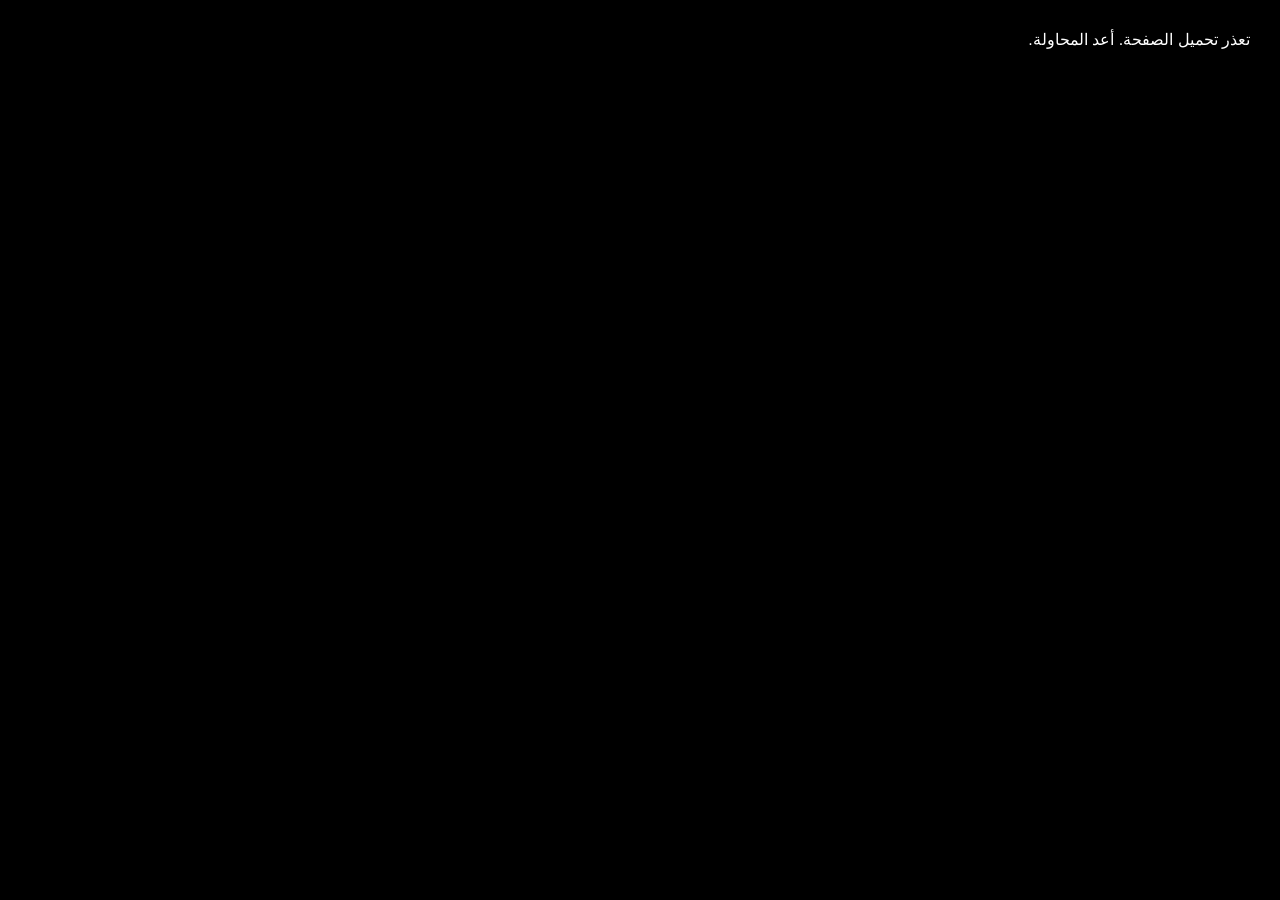
==== home-v3.html @ 3f08dba9 "Add cache-isolated homepage with hard brand sanitation" ====
<!doctype html><html lang="ar" dir="rtl"><head><meta charset="utf-8"><meta name="viewport" content="width=device-width,initial-scale=1"><meta name="robots" content="index,follow"><link rel="icon" type="image/svg+xml" href="/assets/elnashargroup-icon-v3.svg"><style>html,body{margin:0;background:#000;min-height:100%;color:#fff}#boot{position:fixed;inset:0;background:#000;z-index:2147483647}</style></head><body><div id="boot" aria-hidden="true"></div><script>(async()=>{try{const FULL='/assets/elnashargroup-logo-v3.svg',ICON='/assets/elnashargroup-icon-v3.svg';const r=await fetch('/exact-source/?brand=elnashar-v3',{cache:'no-store',headers:{'Cache-Control':'no-cache'}});if(!r.ok)throw new Error('source '+r.status);let h=await r.text();const fullRe=/(?:https?:\/\/adselams\.com\/)?(?:\.\/|\/)?wp-content\/uploads\/[^\"'()<>=\s]*(?:Adsela-Logo|adsela(?:[-_ ]?new)?[-_ ]?logo\d*|logo-png-white-01)[^\"'()<>=\s]*/gi;const iconRe=/(?:https?:\/\/adselams\.com\/)?(?:\.\/|\/)?wp-content\/uploads\/[^\"'()<>=\s]*(?:adsela-icon-footer\d*|logo[-_ ]adsela[-_ ]half(?:[-_ ]right)?|cropped-fav-icon)[^\"'()<>=\s]*/gi;h=h.replace(fullRe,FULL).replace(iconRe,ICON);const d=new DOMParser().parseFromString(h,'text/html');const cleanImg=(img,src)=>{img.setAttribute('src',src);img.setAttribute('alt','ELNASHARGROUP');['srcset','data-src','data-srcset','data-sizes','loading','width','height'].forEach(a=>img.removeAttribute(a));img.dataset.elnasharBrand=src===FULL?'logo':'icon'};d.querySelectorAll('.header__logo-2 img,.offcanvas__logo img,.footer__logo img,.footer__logo-2 img,.site-header .brand img,header img[alt="logo"],header img[alt="ELNASHARGROUP"],footer img[alt="logo"],footer img[alt="ELNASHARGROUP"]').forEach(img=>cleanImg(img,FULL));d.querySelectorAll('.header__logo-2 source,.offcanvas__logo source,.footer__logo source,.footer__logo-2 source').forEach(s=>{s.setAttribute('srcset',FULL);s.removeAttribute('data-srcset')});d.querySelectorAll('.header__logo-2 a,.offcanvas__logo a,.footer__logo a,.footer__logo-2 a,.site-header .brand').forEach(a=>{a.setAttribute('title','ELNASHARGROUP');a.setAttribute('aria-label','ELNASHARGROUP')});d.querySelectorAll('link[rel~="icon"],link[rel="shortcut icon"],link[rel="apple-touch-icon"],link[rel="apple-touch-icon-precomposed"]').forEach(l=>{l.setAttribute('href',ICON);l.setAttribute('type','image/svg+xml')});let out='<!DOCTYPE html>'+d.documentElement.outerHTML;out=out.replace(fullRe,FULL).replace(iconRe,ICON);out=out.replace('</head>','<link rel="icon" type="image/svg+xml" href="/assets/elnashargroup-icon-v3.svg"><link rel="stylesheet" href="/origin/wp-content/litespeed/ucss/efedc5e60b2c472609156afd9951205c_ver%3Dd6958.css"><link rel="stylesheet" href="/assets-fix.css?v=13"><link rel="stylesheet" href="/services-menu-fix.css?v=2"><link rel="stylesheet" href="/brand-layout.css?v=3"></head>');out=out.replace('</body>','<script src="/assets-fix.js?v=13"><\/script><script src="/services-menu-fix.js?v=2"><\/script><script src="/brand-fix.js?v=7"><\/script></body>');document.open();document.write(out);document.close()}catch(e){console.error(e);document.getElementById('boot').innerHTML='<div style="padding:30px;font-family:Arial">تعذر تحميل الصفحة. أعد المحاولة.</div>'}})();</script></body></html>
---- assets-fix.css ----
/* Exact-appearance compatibility layer for the saved homepage. Loaded after the original UCSS. */
@font-face{font-family:"Font Awesome 6 Free";font-style:normal;font-weight:900;font-display:block;src:url('/origin/wp-content/plugins/wp-font-awesome/font-awesome/fonts/fa-solid-900.woff2') format('woff2')}
@font-face{font-family:"Font Awesome 6 Free";font-style:normal;font-weight:400;font-display:block;src:url('/origin/wp-content/plugins/wp-font-awesome/font-awesome/fonts/fa-regular-400.woff2') format('woff2')}
@font-face{font-family:"Font Awesome 6 Brands";font-style:normal;font-weight:400;font-display:block;src:url('/origin/wp-content/plugins/wp-font-awesome/font-awesome/fonts/fa-brands-400.woff2') format('woff2')}
@font-face{font-family:"Font Awesome 5 Free";font-style:normal;font-weight:900;font-display:block;src:url('/origin/wp-content/plugins/elementor/assets/lib/font-awesome/webfonts/fa-solid-900.woff2') format('woff2')}
@font-face{font-family:"Font Awesome 5 Brands";font-style:normal;font-weight:400;font-display:block;src:url('/origin/wp-content/plugins/elementor/assets/lib/font-awesome/webfonts/fa-brands-400.woff2') format('woff2')}
@font-face{font-family:eicons;font-style:normal;font-weight:400;font-display:block;src:url('/origin/wp-content/plugins/elementor/assets/lib/eicons/fonts/eicons_5.43.0.woff2') format('woff2')}

.fa-solid{font-family:"Font Awesome 6 Free"!important;font-weight:900!important;font-style:normal!important}
.fas{font-family:"Font Awesome 5 Free"!important;font-weight:900!important;font-style:normal!important}
.fab{font-family:"Font Awesome 5 Brands"!important;font-weight:400!important;font-style:normal!important}
[class^="eicon"],[class*=" eicon"]{font-family:eicons!important;font-style:normal!important;font-weight:400!important}
.fa-arrow-left:before{content:"\f060"!important}.fa-arrow-right:before{content:"\f061"!important}.fa-arrow-up:before{content:"\f062"!important}.fa-check:before{content:"\f00c"!important}.fa-magnifying-glass:before,.fa-search:before{content:"\f002"!important}.fa-star:before{content:"\f005"!important}.fa-xmark:before,.fa-times:before{content:"\f00d"!important}.fa-chevron-left:before{content:"\f053"!important}.fa-chevron-right:before{content:"\f054"!important}.fa-facebook:before{content:"\f09a"!important}.fa-instagram:before{content:"\f16d"!important}.fa-linkedin:before{content:"\f08c"!important}.fa-snapchat:before{content:"\f2ab"!important}.fa-youtube:before{content:"\f167"!important}.fa-x-twitter{font-family:Arial,Helvetica,sans-serif!important;font-weight:700!important}.fa-x-twitter:before{content:"X"!important;font-family:Arial,Helvetica,sans-serif!important;font-weight:700!important}.eicon-caret-down:before{content:"\e92a"!important}
.elementor-social-icon i{display:block!important;line-height:1!important}.elementor-social-icon{display:inline-flex!important;align-items:center!important;justify-content:center!important;overflow:hidden!important}
img[src^="data:image/svg+xml"],img[src^="data:image/gif"]{transition:opacity .15s ease}img[src^="/origin/"],img[src^="https://adselams.com/"]{opacity:1!important;visibility:visible!important}

/* Header logo: exact size used by the reference HTML (inline height:55px). */
.header__logo-2{display:flex!important;align-items:center!important;min-width:0!important}
.header__logo-2>a{display:flex!important;align-items:center!important;width:auto!important;max-width:100%!important}
.header__logo-2 img[alt="logo"]{display:block!important;height:55px!important;width:auto!important;max-width:none!important;min-width:0!important;object-fit:contain!important;object-position:center!important;margin:0!important}

/* Exact desktop Services dropdown from the reference site. */
@media (min-width:1200px){
  .header__nav-2 .main-menu>li.dropdown{position:relative!important}
  .header__nav-2 .main-menu>li.dropdown>.main-dropdown{
    display:block!important;width:300px!important;min-width:300px!important;max-width:300px!important;
    padding:15px 0!important;margin:0!important;list-style:none!important;
    visibility:hidden!important;opacity:0!important;pointer-events:none!important;
    position:absolute!important;z-index:99999!important;background-color:var(--white,#fff)!important;
    left:0!important;right:auto!important;top:85px!important;text-align:left!important;
    transform:none!important;border:0!important;border-radius:0!important;box-shadow:none!important;
    transition:top .3s ease,opacity .3s ease,visibility .3s ease!important;
  }
  .header__nav-2 .main-menu>li.dropdown:hover>.main-dropdown,
  .header__nav-2 .main-menu>li.dropdown:focus-within>.main-dropdown,
  .header__nav-2 .main-menu>li.dropdown.services-dropdown-open>.main-dropdown{
    top:75px!important;opacity:1!important;visibility:visible!important;pointer-events:auto!important;
  }
  .header__nav-2 .main-menu>li.dropdown>.main-dropdown>li{display:block!important;width:100%!important;margin:0!important;padding:0!important;float:none!important;list-style:none!important}
  .header__area-2 .header__nav-2 .main-dropdown li a,
  .header__nav-2 .main-dropdown li a{
    display:block!important;width:100%!important;box-sizing:border-box!important;padding:10px 20px!important;margin:0!important;
    color:var(--black-2,#1d1d1d)!important;background:transparent!important;text-align:right!important;
    text-decoration:none!important;white-space:normal!important;line-height:1.45!important;letter-spacing:0!important;
    transition:letter-spacing .3s ease!important;
  }
  .header__area-2 .header__nav-2 .main-dropdown li a:hover,
  .header__nav-2 .main-dropdown li a:hover{letter-spacing:1px!important;background:transparent!important;color:var(--black-2,#1d1d1d)!important}
}

/* Exact reference proportions for “نفتخر أيضا بشراكاتنا مع”. */
.elementor-37155 .elementor-element.elementor-element-c9303f0{margin-top:0!important;margin-bottom:0!important;padding:0!important;border-style:none!important;background:#000!important}
.elementor-37155 .elementor-element.elementor-element-c9303f0>.elementor-container{min-height:160px!important;display:flex!important;align-items:center!important}
.elementor-37155 .elementor-element.elementor-element-dde27c0.elementor-column>.elementor-widget-wrap,.elementor-37155 .elementor-element.elementor-element-8e5afd7.elementor-column>.elementor-widget-wrap{align-content:center!important;align-items:center!important}
.elementor-37155 .elementor-element.elementor-element-32fac31 .sec-title{color:#fff!important;font-size:38px!important;line-height:1.25!important;margin:0!important}
.elementor-37155 .elementor-element.elementor-element-c98c777 .uc_logo_carousel_holder{height:200px!important;border-radius:0!important;padding:20px!important;border-style:none!important;box-sizing:border-box!important;display:flex!important;align-items:center!important;justify-content:center!important}
#uc_logo_carousel_elementor_c98c777 .uc_logo_carousel_holder a{height:100%!important;width:100%!important;display:flex!important;align-items:center!important;justify-content:center!important}
#uc_logo_carousel_elementor_c98c777 img{height:100%!important;width:100%!important;max-width:100%!important;object-fit:contain!important;object-position:center!important;display:block!important}

/* Same initial presentation as Owl Carousel if its JS is still loading: 4 desktop, 2 tablet/mobile, 10px gap. */
#uc_logo_carousel_elementor_c98c777:not(.owl-loaded){display:flex!important;align-items:center!important;overflow:hidden!important;gap:10px!important;direction:ltr!important;width:100%!important}
#uc_logo_carousel_elementor_c98c777:not(.owl-loaded)>.uc_logo_carousel{flex:0 0 calc((100% - 30px)/4)!important;min-width:0!important;max-width:calc((100% - 30px)/4)!important}

/* Form select caret: draw it with CSS instead of an icon-font glyph. */
.elementor-select-wrapper .select-caret-down-wrapper{inset-inline-end:10px!important;top:50%!important;transform:translateY(-50%)!important;pointer-events:none!important;display:flex!important;align-items:center!important;justify-content:center!important;width:20px!important;height:28px!important;color:inherit!important}
.elementor-select-wrapper .select-caret-down-wrapper .eicon-caret-down{font-family:inherit!important;font-size:0!important;line-height:1!important;width:12px!important;height:12px!important;display:block!important;position:relative!important}
.elementor-select-wrapper .select-caret-down-wrapper .eicon-caret-down:before{content:""!important;display:block!important;width:8px!important;height:8px!important;border-right:1.6px solid currentColor!important;border-bottom:1.6px solid currentColor!important;transform:rotate(45deg)!important;transform-origin:center!important;margin:0 auto 4px!important;box-sizing:border-box!important}
.fa-chevron-down:before{content:""!important;display:inline-block!important;width:.48em!important;height:.48em!important;border-right:.12em solid currentColor!important;border-bottom:.12em solid currentColor!important;transform:rotate(45deg)!important;vertical-align:.18em!important}

/* Mobile/off-canvas Services submenu fallback, matching the reference MeanMenu behavior. */
.offcanvas__menu .menu-item-40652{position:relative!important}
.offcanvas__menu .menu-item-40652>.main-dropdown-menu{margin:0!important;padding:0!important;list-style:none!important}
.offcanvas__menu .menu-item-40652>.main-dropdown-menu>li{margin:0!important;padding:0!important;list-style:none!important}
.nashar-services-toggle{display:none}
@media (max-width:1199px){
  .offcanvas__menu-wrapper:not(.mean-container) .menu-item-40652>.main-dropdown-menu{display:none!important}
  .offcanvas__menu-wrapper:not(.mean-container) .menu-item-40652.services-mobile-open>.main-dropdown-menu{display:block!important}
  .offcanvas__menu-wrapper:not(.mean-container) .menu-item-40652>.nashar-services-toggle{
    display:flex!important;position:absolute!important;left:0!important;right:auto!important;top:0!important;
    width:52px!important;height:62px!important;padding:0!important;margin:0!important;border:0!important;background:transparent!important;
    color:inherit!important;align-items:center!important;justify-content:center!important;z-index:3!important;cursor:pointer!important;
  }
  .offcanvas__menu-wrapper:not(.mean-container) .menu-item-40652>.nashar-services-toggle:before{
    content:""!important;width:9px!important;height:9px!important;border-right:1.5px solid currentColor!important;border-bottom:1.5px solid currentColor!important;
    transform:rotate(45deg)!important;transition:transform .25s ease!important;box-sizing:border-box!important;
  }
  .offcanvas__menu-wrapper:not(.mean-container) .menu-item-40652.services-mobile-open>.nashar-services-toggle:before{transform:rotate(225deg)!important}
  .offcanvas__menu-wrapper:not(.mean-container) .menu-item-40652>.main-dropdown-menu a{font-size:.58em!important;padding-top:12px!important;padding-bottom:12px!important}
}

@media (min-width:768px){
  .elementor-37155 .elementor-element.elementor-element-dde27c0{width:30%!important}
  .elementor-37155 .elementor-element.elementor-element-8e5afd7{width:70%!important}
  .elementor-37155 .elementor-element.elementor-element-8e5afd7>.elementor-element-populated{margin:0 30px 0 0!important;--e-column-margin-right:30px!important;--e-column-margin-left:0px!important}
  .elementor-37155 .elementor-element.elementor-element-32fac31 .sec-title{text-align:right!important}
}
@media (min-width:768px) and (max-width:979px){
  #uc_logo_carousel_elementor_c98c777:not(.owl-loaded)>.uc_logo_carousel{flex-basis:calc((100% - 10px)/2)!important;max-width:calc((100% - 10px)/2)!important}
}
@media (max-width:767px){
  .header__logo-2 img[alt="logo"]{height:55px!important;width:auto!important;max-width:min(203px,65vw)!important}
  .elementor-37155 .elementor-element.elementor-element-c9303f0>.elementor-container{display:flex!important;flex-direction:column!important;min-height:160px!important;align-items:stretch!important}
  .elementor-37155 .elementor-element.elementor-element-dde27c0,.elementor-37155 .elementor-element.elementor-element-8e5afd7{width:100%!important}
  .elementor-37155 .elementor-element.elementor-element-8e5afd7>.elementor-element-populated{margin:0!important;--e-column-margin-right:0px!important;--e-column-margin-left:0px!important}
  .elementor-37155 .elementor-element.elementor-element-32fac31 .sec-title{text-align:center!important;font-size:38px!important;padding:18px 12px 0!important}
  #uc_logo_carousel_elementor_c98c777:not(.owl-loaded)>.uc_logo_carousel{flex-basis:calc((100% - 10px)/2)!important;max-width:calc((100% - 10px)/2)!important}
}
---- services-menu-fix.css ----
/* Dedicated Services-menu repair. Loaded last so LiteSpeed/MeanMenu cannot break it. */

@media (min-width:1200px){
  .header__area-2,
  .header__inner-2,
  .header__nav-2,
  .header__nav-2 .main-menu{overflow:visible!important}

  .header__nav-2 .main-menu>li.menu-item-40652,
  .header__nav-2 .main-menu>li#menu-item-40652{
    position:relative!important;
    z-index:100002!important;
  }

  .header__nav-2 .menu-item-40652>.main-dropdown,
  .header__nav-2 #menu-item-40652>.main-dropdown{
    display:block!important;
    width:300px!important;
    min-width:300px!important;
    max-width:300px!important;
    height:auto!important;
    padding:15px 0!important;
    margin:0!important;
    visibility:hidden!important;
    opacity:0!important;
    pointer-events:none!important;
    position:absolute!important;
    z-index:100003!important;
    left:0!important;
    right:auto!important;
    top:85px!important;
    background:#fff!important;
    border:0!important;
    border-radius:0!important;
    box-shadow:none!important;
    list-style:none!important;
    text-align:left!important;
    transform:none!important;
    transition:top .3s ease,opacity .3s ease,visibility .3s ease!important;
  }

  .header__nav-2 .menu-item-40652:hover>.main-dropdown,
  .header__nav-2 .menu-item-40652:focus-within>.main-dropdown,
  .header__nav-2 .menu-item-40652.services-dropdown-exact-open>.main-dropdown{
    top:75px!important;
    visibility:visible!important;
    opacity:1!important;
    pointer-events:auto!important;
  }

  .header__nav-2 .menu-item-40652>.main-dropdown>li{
    display:block!important;
    float:none!important;
    width:100%!important;
    margin:0!important;
    padding:0!important;
    list-style:none!important;
  }

  .header__nav-2 .menu-item-40652>.main-dropdown>li>a{
    display:block!important;
    box-sizing:border-box!important;
    width:100%!important;
    margin:0!important;
    padding:10px 20px!important;
    color:#121212!important;
    background:transparent!important;
    font:inherit!important;
    line-height:1.45!important;
    text-align:left!important;
    text-decoration:none!important;
    text-transform:capitalize!important;
    white-space:normal!important;
    letter-spacing:0!important;
    transition:letter-spacing .3s ease!important;
  }

  .header__nav-2 .menu-item-40652>.main-dropdown>li>a:hover{
    color:#121212!important;
    background:transparent!important;
    letter-spacing:1px!important;
  }
}

/* Off-canvas/mobile copy: predictable accordion, independent of MeanMenu. */
@media (max-width:1199px){
  .offcanvas__menu .menu-item-40652{position:relative!important}
  .offcanvas__menu .menu-item-40652>.main-dropdown-menu{
    display:none!important;
    position:static!important;
    width:100%!important;
    height:auto!important;
    margin:0!important;
    padding:0!important;
    opacity:1!important;
    visibility:visible!important;
    transform:none!important;
    list-style:none!important;
    background:transparent!important;
  }
  .offcanvas__menu .menu-item-40652.services-mobile-exact-open>.main-dropdown-menu{display:block!important}
  .offcanvas__menu .menu-item-40652>.main-dropdown-menu>li{display:block!important;margin:0!important;padding:0!important;width:100%!important}
  .offcanvas__menu .menu-item-40652>.main-dropdown-menu>li>a{display:block!important;width:100%!important;box-sizing:border-box!important;padding:10px 20px!important;font-size:16px!important;line-height:1.5!important}

  .services-mobile-exact-toggle{
    position:absolute!important;
    left:0!important;
    right:auto!important;
    top:0!important;
    display:flex!important;
    align-items:center!important;
    justify-content:center!important;
    width:52px!important;
    height:58px!important;
    margin:0!important;
    padding:0!important;
    border:0!important;
    background:transparent!important;
    color:inherit!important;
    z-index:20!important;
    cursor:pointer!important;
  }
  .services-mobile-exact-toggle:before,
  .services-mobile-exact-toggle:after{
    content:""!important;
    position:absolute!important;
    width:12px!important;
    height:1.5px!important;
    background:currentColor!important;
    transition:transform .25s ease!important;
  }
  .services-mobile-exact-toggle:after{transform:rotate(90deg)!important}
  .menu-item-40652.services-mobile-exact-open>.services-mobile-exact-toggle:after{transform:rotate(0deg)!important}
}
---- brand-layout.css ----
/* ELNASHARGROUP logo geometry: always preserve the complete wordmark and aspect ratio. */
.header__logo-2,
.header__logo-2>a,
.offcanvas__logo,
.offcanvas__logo>a{overflow:visible!important;min-width:0!important;flex-shrink:0!important}

.header__logo-2 img[src*="elnashargroup-logo"],
.header__logo-2 img[alt="logo"],
.header__logo-2 img[alt="ELNASHARGROUP"],
header img[data-elnashar-brand="logo"]{
  display:block!important;
  width:min(230px,52vw)!important;
  height:auto!important;
  max-width:none!important;
  max-height:none!important;
  min-width:0!important;
  object-fit:contain!important;
  object-position:center!important;
  visibility:visible!important;
  opacity:1!important;
  overflow:visible!important;
  clip-path:none!important;
  transform:none!important;
  flex-shrink:0!important;
}

.offcanvas__logo img[src*="elnashargroup-logo"],
.offcanvas__logo img[alt="ELNASHARGROUP"]{
  display:block!important;
  width:min(240px,72vw)!important;
  height:auto!important;
  max-width:none!important;
  max-height:none!important;
  object-fit:contain!important;
  visibility:visible!important;
  opacity:1!important;
}

footer img[src*="elnashargroup-logo"],
footer img[data-elnashar-brand="logo"]{
  display:block!important;
  width:min(285px,82vw)!important;
  height:auto!important;
  max-width:none!important;
  max-height:none!important;
  object-fit:contain!important;
  visibility:visible!important;
  opacity:1!important;
}

@media(max-width:767px){
  .header__logo-2 img[src*="elnashargroup-logo"],
  .header__logo-2 img[alt="logo"],
  .header__logo-2 img[alt="ELNASHARGROUP"],
  header img[data-elnashar-brand="logo"]{width:min(190px,55vw)!important;height:auto!important;max-width:none!important}
}

@media(max-width:380px){
  .header__logo-2 img[src*="elnashargroup-logo"],
  .header__logo-2 img[alt="logo"],
  .header__logo-2 img[alt="ELNASHARGROUP"],
  header img[data-elnashar-brand="logo"]{width:min(168px,52vw)!important;height:auto!important;max-width:none!important}
}
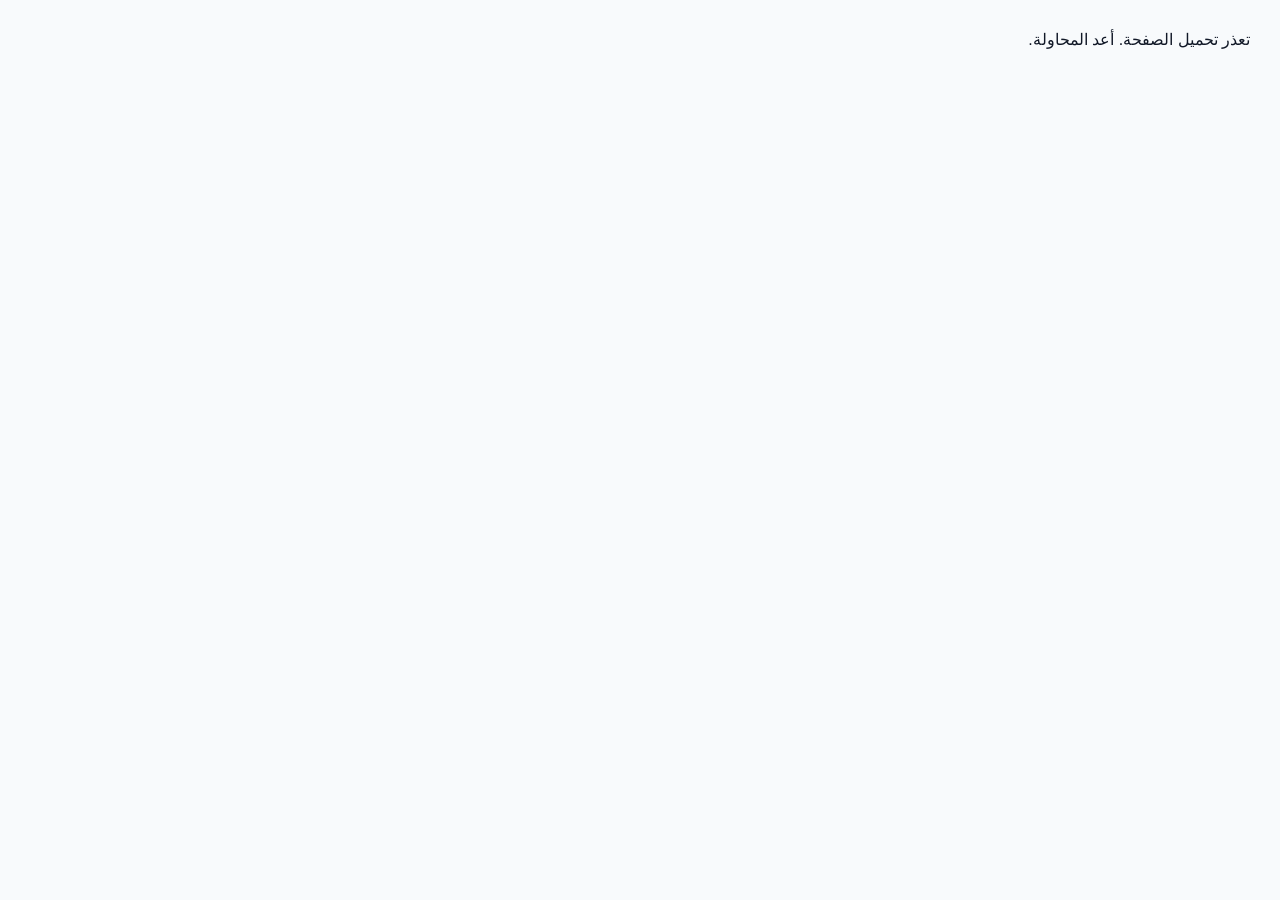
==== commit 599ee5f7: "Make daytime default on homepage with night toggle" ====
--- a/home-v3.html
+++ b/home-v3.html
@@ -1 +1 @@
-<!doctype html><html lang="ar" dir="rtl"><head><meta charset="utf-8"><meta name="viewport" content="width=device-width,initial-scale=1"><meta name="robots" content="index,follow"><link rel="icon" type="image/svg+xml" href="/assets/elnashargroup-icon-v3.svg"><style>html,body{margin:0;background:#000;min-height:100%;color:#fff}#boot{position:fixed;inset:0;background:#000;z-index:2147483647}</style></head><body><div id="boot" aria-hidden="true"></div><script>(async()=>{try{const FULL='/assets/elnashargroup-logo-v3.svg',ICON='/assets/elnashargroup-icon-v3.svg';const r=await fetch('/exact-source/?brand=elnashar-v3',{cache:'no-store',headers:{'Cache-Control':'no-cache'}});if(!r.ok)throw new Error('source '+r.status);let h=await r.text();const fullRe=/(?:https?:\/\/adselams\.com\/)?(?:\.\/|\/)?wp-content\/uploads\/[^\"'()<>=\s]*(?:Adsela-Logo|adsela(?:[-_ ]?new)?[-_ ]?logo\d*|logo-png-white-01)[^\"'()<>=\s]*/gi;const iconRe=/(?:https?:\/\/adselams\.com\/)?(?:\.\/|\/)?wp-content\/uploads\/[^\"'()<>=\s]*(?:adsela-icon-footer\d*|logo[-_ ]adsela[-_ ]half(?:[-_ ]right)?|cropped-fav-icon)[^\"'()<>=\s]*/gi;h=h.replace(fullRe,FULL).replace(iconRe,ICON);const d=new DOMParser().parseFromString(h,'text/html');const cleanImg=(img,src)=>{img.setAttribute('src',src);img.setAttribute('alt','ELNASHARGROUP');['srcset','data-src','data-srcset','data-sizes','loading','width','height'].forEach(a=>img.removeAttribute(a));img.dataset.elnasharBrand=src===FULL?'logo':'icon'};d.querySelectorAll('.header__logo-2 img,.offcanvas__logo img,.footer__logo img,.footer__logo-2 img,.site-header .brand img,header img[alt="logo"],header img[alt="ELNASHARGROUP"],footer img[alt="logo"],footer img[alt="ELNASHARGROUP"]').forEach(img=>cleanImg(img,FULL));d.querySelectorAll('.header__logo-2 source,.offcanvas__logo source,.footer__logo source,.footer__logo-2 source').forEach(s=>{s.setAttribute('srcset',FULL);s.removeAttribute('data-srcset')});d.querySelectorAll('.header__logo-2 a,.offcanvas__logo a,.footer__logo a,.footer__logo-2 a,.site-header .brand').forEach(a=>{a.setAttribute('title','ELNASHARGROUP');a.setAttribute('aria-label','ELNASHARGROUP')});d.querySelectorAll('link[rel~="icon"],link[rel="shortcut icon"],link[rel="apple-touch-icon"],link[rel="apple-touch-icon-precomposed"]').forEach(l=>{l.setAttribute('href',ICON);l.setAttribute('type','image/svg+xml')});let out='<!DOCTYPE html>'+d.documentElement.outerHTML;out=out.replace(fullRe,FULL).replace(iconRe,ICON);out=out.replace('</head>','<link rel="icon" type="image/svg+xml" href="/assets/elnashargroup-icon-v3.svg"><link rel="stylesheet" href="/origin/wp-content/litespeed/ucss/efedc5e60b2c472609156afd9951205c_ver%3Dd6958.css"><link rel="stylesheet" href="/assets-fix.css?v=13"><link rel="stylesheet" href="/services-menu-fix.css?v=2"><link rel="stylesheet" href="/brand-layout.css?v=3"></head>');out=out.replace('</body>','<script src="/assets-fix.js?v=13"><\/script><script src="/services-menu-fix.js?v=2"><\/script><script src="/brand-fix.js?v=7"><\/script></body>');document.open();document.write(out);document.close()}catch(e){console.error(e);document.getElementById('boot').innerHTML='<div style="padding:30px;font-family:Arial">تعذر تحميل الصفحة. أعد المحاولة.</div>'}})();</script></body></html>+<!doctype html><html lang="ar" dir="rtl" data-theme="light"><head><meta charset="utf-8"><meta name="viewport" content="width=device-width,initial-scale=1"><meta name="robots" content="index,follow"><meta name="theme-color" content="#f8fafc"><link rel="icon" type="image/svg+xml" href="/assets/elnashargroup-icon-v3.svg"><script>(function(){try{var t=localStorage.getItem('elnashargroup-theme');document.documentElement.dataset.theme=t==='dark'?'dark':'light'}catch(e){document.documentElement.dataset.theme='light'}})();</script><style>html,body{margin:0;min-height:100%}html[data-theme="light"],html[data-theme="light"] body{background:#f8fafc;color:#111827}html[data-theme="dark"],html[data-theme="dark"] body{background:#000;color:#fff}#boot{position:fixed;inset:0;z-index:2147483647}html[data-theme="light"] #boot{background:#f8fafc}html[data-theme="dark"] #boot{background:#000}</style></head><body><div id="boot" aria-hidden="true"></div><script>(async()=>{try{const FULL='/assets/elnashargroup-logo-v3.svg',ICON='/assets/elnashargroup-icon-v3.svg';const r=await fetch('/exact-source/?brand=elnashar-v3',{cache:'no-store',headers:{'Cache-Control':'no-cache'}});if(!r.ok)throw new Error('source '+r.status);let h=await r.text();const fullRe=/(?:https?:\/\/adselams\.com\/)?(?:\.\/|\/)?wp-content\/uploads\/[^\"'()<>=\s]*(?:Adsela-Logo|adsela(?:[-_ ]?new)?[-_ ]?logo\d*|logo-png-white-01)[^\"'()<>=\s]*/gi;const iconRe=/(?:https?:\/\/adselams\.com\/)?(?:\.\/|\/)?wp-content\/uploads\/[^\"'()<>=\s]*(?:adsela-icon-footer\d*|logo[-_ ]adsela[-_ ]half(?:[-_ ]right)?|cropped-fav-icon)[^\"'()<>=\s]*/gi;h=h.replace(fullRe,FULL).replace(iconRe,ICON);const d=new DOMParser().parseFromString(h,'text/html');d.documentElement.setAttribute('data-theme',document.documentElement.dataset.theme||'light');const cleanImg=(img,src)=>{img.setAttribute('src',src);img.setAttribute('alt','ELNASHARGROUP');['srcset','data-src','data-srcset','data-sizes','loading','width','height'].forEach(a=>img.removeAttribute(a));img.dataset.elnasharBrand=src===FULL?'logo':'icon'};d.querySelectorAll('.header__logo-2 img,.offcanvas__logo img,.footer__logo img,.footer__logo-2 img,.site-header .brand img,header img[alt="logo"],header img[alt="ELNASHARGROUP"],footer img[alt="logo"],footer img[alt="ELNASHARGROUP"]').forEach(img=>cleanImg(img,FULL));d.querySelectorAll('.header__logo-2 source,.offcanvas__logo source,.footer__logo source,.footer__logo-2 source').forEach(s=>{s.setAttribute('srcset',FULL);s.removeAttribute('data-srcset')});d.querySelectorAll('.header__logo-2 a,.offcanvas__logo a,.footer__logo a,.footer__logo-2 a,.site-header .brand').forEach(a=>{a.setAttribute('title','ELNASHARGROUP');a.setAttribute('aria-label','ELNASHARGROUP')});d.querySelectorAll('link[rel~="icon"],link[rel="shortcut icon"],link[rel="apple-touch-icon"],link[rel="apple-touch-icon-precomposed"]').forEach(l=>{l.setAttribute('href',ICON);l.setAttribute('type','image/svg+xml')});d.querySelectorAll('meta[name="theme-color"]').forEach(m=>m.setAttribute('content',document.documentElement.dataset.theme==='dark'?'#07100c':'#f8fafc'));let out='<!DOCTYPE html>'+d.documentElement.outerHTML;out=out.replace(fullRe,FULL).replace(iconRe,ICON);out=out.replace('</head>','<link rel="icon" type="image/svg+xml" href="/assets/elnashargroup-icon-v3.svg"><link rel="stylesheet" href="/origin/wp-content/litespeed/ucss/efedc5e60b2c472609156afd9951205c_ver%3Dd6958.css"><link rel="stylesheet" href="/assets-fix.css?v=13"><link rel="stylesheet" href="/services-menu-fix.css?v=2"><link rel="stylesheet" href="/brand-layout.css?v=3"><link rel="stylesheet" href="/theme.css?v=1"></head>');out=out.replace('</body>','<script src="/assets-fix.js?v=13"><\/script><script src="/services-menu-fix.js?v=2"><\/script><script src="/brand-fix.js?v=7"><\/script><script src="/theme.js?v=1"><\/script></body>');document.open();document.write(out);document.close()}catch(e){console.error(e);document.getElementById('boot').innerHTML='<div style="padding:30px;font-family:Arial">تعذر تحميل الصفحة. أعد المحاولة.</div>'}})();</script></body></html>
--- a/brand-layout.css
+++ b/brand-layout.css
@@ -3,6 +3,21 @@
 .header__logo-2>a,
 .offcanvas__logo,
 .offcanvas__logo>a{overflow:visible!important;min-width:0!important;flex-shrink:0!important}
+
+/* Absolute guard: an old Adsela logo may never be visible, even for a single frame. */
+img[src*="Adsela-new-logo" i],
+img[src*="adsela-new-logo" i],
+img[src*="Adsela-Logo" i],
+img[src*="logo-adsela" i],
+img[src*="adsela-icon-footer" i],
+img[data-src*="Adsela-new-logo" i],
+img[data-src*="adsela-new-logo" i],
+img[data-src*="Adsela-Logo" i],
+img[data-src*="logo-adsela" i],
+img[data-src*="adsela-icon-footer" i]{visibility:hidden!important;opacity:0!important}
+
+img[src*="elnashargroup-logo-v3"],img[data-elnashar-brand="logo"]{visibility:visible!important;opacity:1!important}
+img[src*="elnashargroup-icon-v3"],img[data-elnashar-brand="icon"]{visibility:visible!important;opacity:1!important}
 
 .header__logo-2 img[src*="elnashargroup-logo"],
 .header__logo-2 img[alt="logo"],
@@ -48,6 +63,8 @@
   opacity:1!important;
 }
 
+[style*="logo-adsela" i],[style*="Adsela-new-logo" i],[style*="adsela-icon-footer" i]{background-image:url('/assets/elnashargroup-icon-v3.svg')!important;background-size:contain!important;background-repeat:no-repeat!important;background-position:center!important}
+
 @media(max-width:767px){
   .header__logo-2 img[src*="elnashargroup-logo"],
   .header__logo-2 img[alt="logo"],
--- a/theme.css
+++ b/theme.css
@@ -0,0 +1,174 @@
+/* ELNASHARGROUP site-wide theme layer. Light is default; dark preserves the original design. */
+:root{color-scheme:light dark}
+html[data-theme="light"]{color-scheme:light;--theme-bg:#f8fafc;--theme-surface:#ffffff;--theme-surface-2:#f1f5f9;--theme-text:#111827;--theme-muted:#64748b;--theme-border:rgba(15,23,42,.12);--theme-shadow:0 18px 55px rgba(15,23,42,.10);--theme-header:rgba(255,255,255,.88);--theme-accent:#5267ff;--theme-brand-plate:#0b1220}
+html[data-theme="dark"]{color-scheme:dark}
+html[data-theme="light"] body{background:var(--theme-bg)!important;color:var(--theme-text)!important}
+html[data-theme="light"] body,html[data-theme="light"] body *{scrollbar-color:#cbd5e1 #f8fafc}
+html[data-theme="light"] ::selection{background:#6476ff;color:#fff}
+
+/* Theme switch */
+.theme-toggle-item{display:flex!important;align-items:center!important;justify-content:center!important;list-style:none!important}
+.theme-toggle{appearance:none;border:1px solid var(--theme-border,rgba(255,255,255,.18));background:rgba(255,255,255,.08);color:inherit;border-radius:999px;min-width:46px;height:42px;padding:0 13px;display:inline-flex;align-items:center;justify-content:center;gap:8px;cursor:pointer;transition:background .25s,border-color .25s,color .25s,transform .2s;line-height:1;white-space:nowrap}
+.theme-toggle:hover{transform:translateY(-1px)}
+.theme-toggle svg{width:18px;height:18px;display:block;flex:0 0 auto}
+.theme-toggle .theme-toggle-label{font-size:12px;font-weight:600;line-height:1}
+html[data-theme="light"] .theme-toggle{background:#fff;color:#111827;border-color:#dbe3ef;box-shadow:0 8px 24px rgba(15,23,42,.08)}
+html[data-theme="light"] .theme-toggle:hover{background:#f8fafc;border-color:#cbd5e1}
+html[data-theme="dark"] .theme-toggle{background:rgba(255,255,255,.06);color:#fff;border-color:rgba(255,255,255,.18)}
+html[data-theme="dark"] .theme-toggle:hover{background:rgba(255,255,255,.12)}
+
+/* Original Adsela-derived homepage — structural light conversion */
+html[data-theme="light"] body.rtl,
+html[data-theme="light"] #smooth-wrapper,
+html[data-theme="light"] #smooth-content,
+html[data-theme="light"] main,
+html[data-theme="light"] .elementor,
+html[data-theme="light"] .elementor-section,
+html[data-theme="light"] .elementor-top-section,
+html[data-theme="light"] .e-con,
+html[data-theme="light"] .e-con-inner{background-color:var(--theme-bg)!important;color:var(--theme-text)!important}
+html[data-theme="light"] .elementor-section:nth-of-type(even){background-color:var(--theme-surface)!important}
+html[data-theme="light"] .elementor-widget-container,
+html[data-theme="light"] .elementor-column,
+html[data-theme="light"] .elementor-widget-wrap{color:inherit}
+html[data-theme="light"] .sec-title,
+html[data-theme="light"] .sec-sub-title,
+html[data-theme="light"] .title-anim,
+html[data-theme="light"] .elementor-heading-title,
+html[data-theme="light"] main h1,
+html[data-theme="light"] main h2,
+html[data-theme="light"] main h3,
+html[data-theme="light"] main h4,
+html[data-theme="light"] main h5,
+html[data-theme="light"] main h6{color:var(--theme-text)!important}
+html[data-theme="light"] main p,
+html[data-theme="light"] main li,
+html[data-theme="light"] main .text,
+html[data-theme="light"] main .description{color:#475569!important}
+html[data-theme="light"] main a:not(.elementor-button):not(.wc-btn-primary):not(.btn-item):not(.theme-toggle){color:inherit}
+
+/* Homepage header */
+html[data-theme="light"] .header__area-2{background:var(--theme-header)!important;color:var(--theme-text)!important;box-shadow:0 1px 0 rgba(15,23,42,.08);backdrop-filter:blur(16px);-webkit-backdrop-filter:blur(16px)}
+html[data-theme="light"] .header__inner-2{color:var(--theme-text)!important}
+html[data-theme="light"] .header__nav-2 .main-menu>li>a{color:#111827!important}
+html[data-theme="light"] .header__nav-2 .main-menu>li>a:hover{color:#4457e6!important}
+html[data-theme="light"] .header__nav-icon-2 .menu-icon-2{background:#111827!important;border-radius:999px;padding:11px!important;display:grid!important;place-items:center!important}
+html[data-theme="light"] .header__nav-icon-2 .menu-icon-2 img{filter:none!important}
+html[data-theme="light"] .header__logo-2>a,
+html[data-theme="light"] .offcanvas__logo>a{background:var(--theme-brand-plate)!important;border-radius:14px!important;padding:7px 11px!important;box-shadow:0 10px 30px rgba(15,23,42,.12)!important}
+html[data-theme="light"] .header__nav-2 .main-dropdown{background:#fff!important;box-shadow:var(--theme-shadow)!important;border:1px solid var(--theme-border)!important}
+html[data-theme="light"] .header__nav-2 .main-dropdown li a{color:#111827!important}
+html[data-theme="light"] .header__nav-2 .main-dropdown li a:hover{background:#f1f5f9!important;color:#4457e6!important}
+
+/* Homepage offcanvas/mobile */
+html[data-theme="light"] .offcanvas__area,
+html[data-theme="light"] .offcanvas__body,
+html[data-theme="light"] .offcanvas__left,
+html[data-theme="light"] .offcanvas__mid,
+html[data-theme="light"] .offcanvas__right{background:#fff!important;color:#111827!important}
+html[data-theme="light"] .offcanvas__menu a,
+html[data-theme="light"] .offcanvas__social a,
+html[data-theme="light"] .offcanvas__contact,
+html[data-theme="light"] .offcanvas__contact a,
+html[data-theme="light"] .offcanvas__social .social-title{color:#111827!important}
+html[data-theme="light"] .offcanvas__menu li{border-color:rgba(15,23,42,.10)!important}
+html[data-theme="light"] .offcanvas__menu .main-dropdown-menu{background:#f8fafc!important}
+html[data-theme="light"] .offcanvas__menu .main-dropdown-menu a{color:#334155!important}
+html[data-theme="light"] .offcanvas__search input{background:#f8fafc!important;color:#111827!important;border-color:#cbd5e1!important}
+html[data-theme="light"] .offcanvas__search input::placeholder{color:#94a3b8!important}
+html[data-theme="light"] #close_offcanvas{color:#111827!important;border-color:#cbd5e1!important}
+
+/* Homepage common dark blocks */
+html[data-theme="light"] [style*="background-color:#000"],
+html[data-theme="light"] [style*="background-color: #000"],
+html[data-theme="light"] [style*="background:#000"],
+html[data-theme="light"] [style*="background: #000"]{background-color:var(--theme-bg)!important}
+html[data-theme="light"] .elementor-background-overlay{opacity:.05!important}
+html[data-theme="light"] .elementor-button,
+html[data-theme="light"] .wc-btn-primary,
+html[data-theme="light"] .btn-item{box-shadow:none}
+html[data-theme="light"] input,
+html[data-theme="light"] textarea,
+html[data-theme="light"] select{background:#fff!important;color:#111827!important;border-color:#cbd5e1!important}
+html[data-theme="light"] input::placeholder,
+html[data-theme="light"] textarea::placeholder{color:#94a3b8!important}
+html[data-theme="light"] .elementor-field-label{color:#334155!important}
+html[data-theme="light"] .elementor-field-group{color:#334155!important}
+html[data-theme="light"] #uc_logo_carousel_elementor_c98c777 .uc_logo_carousel_holder{background:#fff!important;border:1px solid rgba(15,23,42,.08)!important;border-radius:18px!important;box-shadow:0 10px 28px rgba(15,23,42,.06)!important}
+html[data-theme="light"] .elementor-37155 .elementor-element.elementor-element-c9303f0{background:#f8fafc!important}
+html[data-theme="light"] .elementor-37155 .elementor-element.elementor-element-32fac31 .sec-title{color:#111827!important}
+
+/* SPA / internal pages */
+html[data-theme="light"] body{--ink:#111827;--ink2:#ffffff;--paper:#f8fafc;--muted:#64748b;--line:rgba(15,23,42,.12);--darkline:rgba(15,23,42,.12)}
+html[data-theme="light"] .site-header{color:#111827!important;background:linear-gradient(to bottom,rgba(255,255,255,.96),rgba(255,255,255,.72),transparent)!important}
+html[data-theme="light"] .site-header.scrolled{background:rgba(255,255,255,.92)!important;border-bottom-color:rgba(15,23,42,.10)!important;box-shadow:0 10px 35px rgba(15,23,42,.06)}
+html[data-theme="light"] .site-header .elnashar-brand{background:var(--theme-brand-plate)!important;padding:6px 10px!important;border-radius:14px!important}
+html[data-theme="light"] .desktop-nav>a,
+html[data-theme="light"] .nav-drop>a,
+html[data-theme="light"] .lang-btn{color:#111827!important}
+html[data-theme="light"] .lang-btn{border-color:#cbd5e1!important;background:#fff!important}
+html[data-theme="light"] .menu-toggle{border-color:#cbd5e1!important;background:#fff!important}
+html[data-theme="light"] .menu-toggle i{background:#111827!important}
+html[data-theme="light"] .mega-menu{background:#fff!important;border-color:#e2e8f0!important;color:#111827!important;box-shadow:0 28px 70px rgba(15,23,42,.14)!important}
+html[data-theme="light"] .mega-intro{border-left-color:#e2e8f0!important}
+html[data-theme="light"] .mega-intro p{color:#64748b!important}
+html[data-theme="light"] .mega-links a:hover{background:#eef2ff!important;color:#4457e6!important}
+html[data-theme="light"] .mobile-menu{background:#fff!important;color:#111827!important}
+html[data-theme="light"] .mobile-menu nav a{border-bottom-color:#e2e8f0!important}
+html[data-theme="light"] .mobile-meta{color:#64748b!important}
+html[data-theme="light"] .hero,
+html[data-theme="light"] .services-dark,
+html[data-theme="light"] .site-footer,
+html[data-theme="light"] .visual-card{background:#fff!important;color:#111827!important}
+html[data-theme="light"] .hero-grid{background-image:linear-gradient(rgba(15,23,42,.07) 1px,transparent 1px),linear-gradient(90deg,rgba(15,23,42,.07) 1px,transparent 1px)!important}
+html[data-theme="light"] .hero-glow{background:radial-gradient(circle,rgba(82,103,255,.16),rgba(34,211,238,.08) 42%,transparent 70%)!important}
+html[data-theme="light"] .hero-orb{border-color:rgba(82,103,255,.28)!important;box-shadow:inset 0 0 80px rgba(82,103,255,.04),0 0 70px rgba(82,103,255,.07)!important}
+html[data-theme="light"] .hero h1 .outline{-webkit-text-stroke:1px rgba(17,24,39,.55)!important;color:transparent!important}
+html[data-theme="light"] .hero-bottom p,
+html[data-theme="light"] .services-dark .section-head p,
+html[data-theme="light"] .service-row p,
+html[data-theme="light"] .footer-grid p{color:#64748b!important}
+html[data-theme="light"] .ghost-btn,
+html[data-theme="light"] .service-row,
+html[data-theme="light"] .footer-top,
+html[data-theme="light"] .footer-bottom,
+html[data-theme="light"] .social-row a{border-color:#e2e8f0!important}
+html[data-theme="light"] .service-row:hover{background:#f8fafc!important}
+html[data-theme="light"] .visual-card{border:1px solid #e2e8f0!important;box-shadow:0 20px 55px rgba(15,23,42,.08)!important}
+html[data-theme="light"] .visual-card .rings,
+html[data-theme="light"] .visual-card .rings:before,
+html[data-theme="light"] .visual-card .rings:after{border-color:rgba(82,103,255,.16)!important}
+html[data-theme="light"] .site-footer{border-top:1px solid #e2e8f0!important}
+html[data-theme="light"] .site-footer .elnashar-brand{background:var(--theme-brand-plate)!important;padding:8px 12px!important;border-radius:14px!important}
+html[data-theme="light"] .footer-grid a,
+html[data-theme="light"] .footer-grid span{color:#475569!important}
+html[data-theme="light"] .footer-bottom{color:#64748b!important}
+html[data-theme="light"] .footer-orbit,
+html[data-theme="light"] .footer-orbit span{border-color:rgba(82,103,255,.10)!important}
+html[data-theme="light"] .footer-orbit span:nth-child(3){background:rgba(82,103,255,.04)!important}
+
+/* Common cards / content on internal pages */
+html[data-theme="light"] .stat-card,
+html[data-theme="light"] .work-card,
+html[data-theme="light"] .blog-card,
+html[data-theme="light"] .detail-card,
+html[data-theme="light"] .contact-card,
+html[data-theme="light"] .faq-item,
+html[data-theme="light"] .career-card,
+html[data-theme="light"] .service-card{background:#fff!important;color:#111827!important;border-color:#e2e8f0!important;box-shadow:0 14px 38px rgba(15,23,42,.06)!important}
+html[data-theme="light"] .stat-card span,
+html[data-theme="light"] .section-head p{color:#64748b!important}
+html[data-theme="light"] .section-head h2 em{color:#64748b!important}
+
+/* Transitions without affecting animations/transforms */
+body,.site-header,.mobile-menu,.mega-menu,.site-footer,.hero,.services-dark,.visual-card,.stat-card,.elementor-section,.offcanvas__area,.offcanvas__body{transition:background-color .28s ease,color .28s ease,border-color .28s ease,box-shadow .28s ease}
+
+@media(max-width:1199px){
+  .offcanvas__menu .theme-toggle-item{padding:14px 0!important;border-top:1px solid rgba(15,23,42,.10)!important}
+  .offcanvas__menu .theme-toggle{width:100%!important;justify-content:space-between!important;height:48px!important;padding:0 16px!important}
+}
+@media(max-width:900px){
+  .desktop-nav .theme-toggle-item{display:none!important}
+  .mobile-menu .theme-toggle{width:100%!important;height:52px!important;justify-content:space-between!important;padding:0 16px!important;margin-top:16px!important}
+  html[data-theme="light"] .site-header .elnashar-brand{padding:5px 8px!important;border-radius:12px!important}
+}
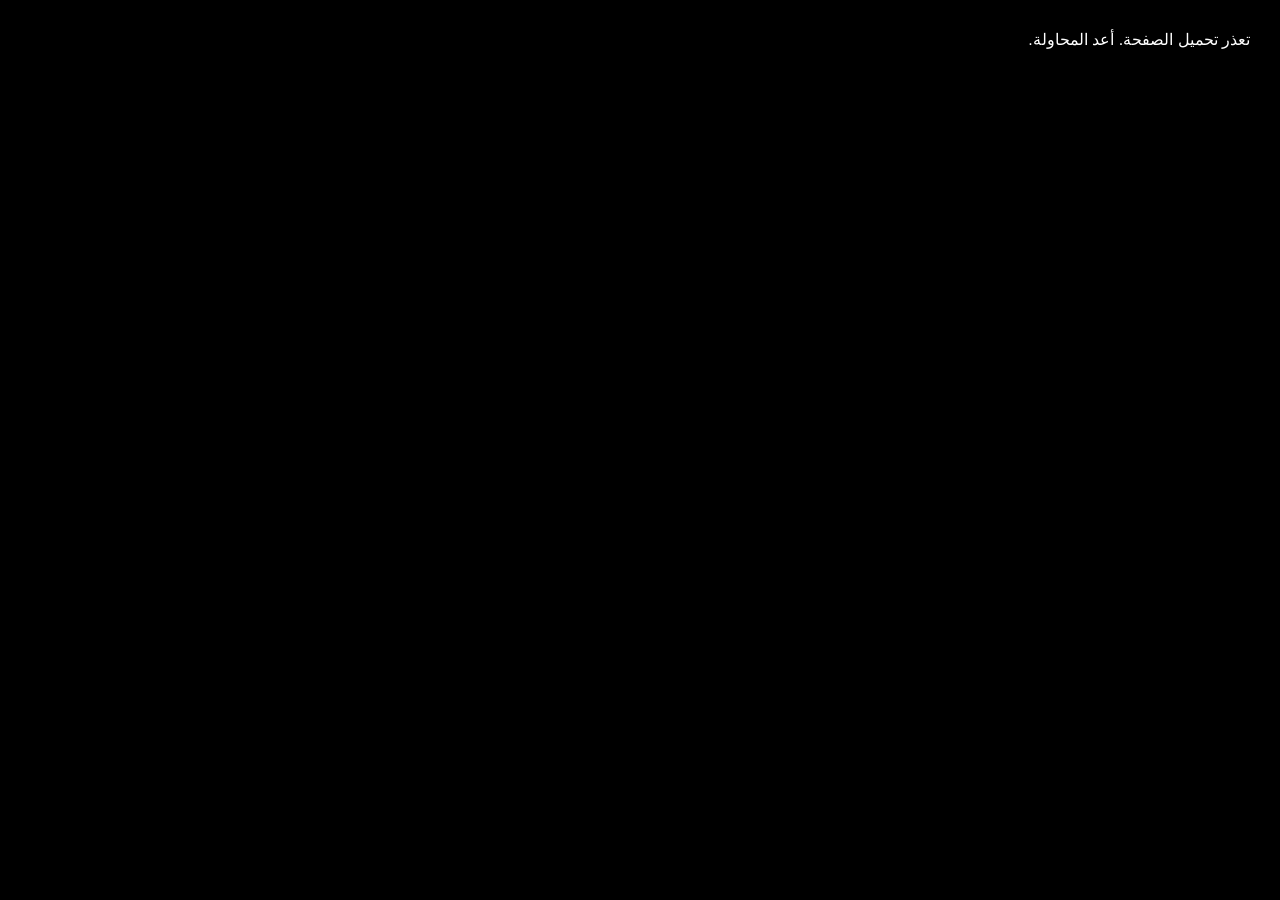
==== commit 6ffc789c: "Remove light mode and keep ELNASHARGROUP branding" ====
--- a/home-v3.html
+++ b/home-v3.html
@@ -1 +1 @@
-<!doctype html><html lang="ar" dir="rtl" data-theme="light"><head><meta charset="utf-8"><meta name="viewport" content="width=device-width,initial-scale=1"><meta name="robots" content="index,follow"><meta name="theme-color" content="#f8fafc"><link rel="icon" type="image/svg+xml" href="/assets/elnashargroup-icon-v3.svg"><script>(function(){try{var t=localStorage.getItem('elnashargroup-theme');document.documentElement.dataset.theme=t==='dark'?'dark':'light'}catch(e){document.documentElement.dataset.theme='light'}})();</script><style>html,body{margin:0;min-height:100%}html[data-theme="light"],html[data-theme="light"] body{background:#f8fafc;color:#111827}html[data-theme="dark"],html[data-theme="dark"] body{background:#000;color:#fff}#boot{position:fixed;inset:0;z-index:2147483647}html[data-theme="light"] #boot{background:#f8fafc}html[data-theme="dark"] #boot{background:#000}</style></head><body><div id="boot" aria-hidden="true"></div><script>(async()=>{try{const FULL='/assets/elnashargroup-logo-v3.svg',ICON='/assets/elnashargroup-icon-v3.svg';const r=await fetch('/exact-source/?brand=elnashar-v3',{cache:'no-store',headers:{'Cache-Control':'no-cache'}});if(!r.ok)throw new Error('source '+r.status);let h=await r.text();const fullRe=/(?:https?:\/\/adselams\.com\/)?(?:\.\/|\/)?wp-content\/uploads\/[^\"'()<>=\s]*(?:Adsela-Logo|adsela(?:[-_ ]?new)?[-_ ]?logo\d*|logo-png-white-01)[^\"'()<>=\s]*/gi;const iconRe=/(?:https?:\/\/adselams\.com\/)?(?:\.\/|\/)?wp-content\/uploads\/[^\"'()<>=\s]*(?:adsela-icon-footer\d*|logo[-_ ]adsela[-_ ]half(?:[-_ ]right)?|cropped-fav-icon)[^\"'()<>=\s]*/gi;h=h.replace(fullRe,FULL).replace(iconRe,ICON);const d=new DOMParser().parseFromString(h,'text/html');d.documentElement.setAttribute('data-theme',document.documentElement.dataset.theme||'light');const cleanImg=(img,src)=>{img.setAttribute('src',src);img.setAttribute('alt','ELNASHARGROUP');['srcset','data-src','data-srcset','data-sizes','loading','width','height'].forEach(a=>img.removeAttribute(a));img.dataset.elnasharBrand=src===FULL?'logo':'icon'};d.querySelectorAll('.header__logo-2 img,.offcanvas__logo img,.footer__logo img,.footer__logo-2 img,.site-header .brand img,header img[alt="logo"],header img[alt="ELNASHARGROUP"],footer img[alt="logo"],footer img[alt="ELNASHARGROUP"]').forEach(img=>cleanImg(img,FULL));d.querySelectorAll('.header__logo-2 source,.offcanvas__logo source,.footer__logo source,.footer__logo-2 source').forEach(s=>{s.setAttribute('srcset',FULL);s.removeAttribute('data-srcset')});d.querySelectorAll('.header__logo-2 a,.offcanvas__logo a,.footer__logo a,.footer__logo-2 a,.site-header .brand').forEach(a=>{a.setAttribute('title','ELNASHARGROUP');a.setAttribute('aria-label','ELNASHARGROUP')});d.querySelectorAll('link[rel~="icon"],link[rel="shortcut icon"],link[rel="apple-touch-icon"],link[rel="apple-touch-icon-precomposed"]').forEach(l=>{l.setAttribute('href',ICON);l.setAttribute('type','image/svg+xml')});d.querySelectorAll('meta[name="theme-color"]').forEach(m=>m.setAttribute('content',document.documentElement.dataset.theme==='dark'?'#07100c':'#f8fafc'));let out='<!DOCTYPE html>'+d.documentElement.outerHTML;out=out.replace(fullRe,FULL).replace(iconRe,ICON);out=out.replace('</head>','<link rel="icon" type="image/svg+xml" href="/assets/elnashargroup-icon-v3.svg"><link rel="stylesheet" href="/origin/wp-content/litespeed/ucss/efedc5e60b2c472609156afd9951205c_ver%3Dd6958.css"><link rel="stylesheet" href="/assets-fix.css?v=13"><link rel="stylesheet" href="/services-menu-fix.css?v=2"><link rel="stylesheet" href="/brand-layout.css?v=3"><link rel="stylesheet" href="/theme.css?v=1"></head>');out=out.replace('</body>','<script src="/assets-fix.js?v=13"><\/script><script src="/services-menu-fix.js?v=2"><\/script><script src="/brand-fix.js?v=7"><\/script><script src="/theme.js?v=1"><\/script></body>');document.open();document.write(out);document.close()}catch(e){console.error(e);document.getElementById('boot').innerHTML='<div style="padding:30px;font-family:Arial">تعذر تحميل الصفحة. أعد المحاولة.</div>'}})();</script></body></html>+<!doctype html><html lang="ar" dir="rtl"><head><meta charset="utf-8"><meta name="viewport" content="width=device-width,initial-scale=1"><meta name="robots" content="index,follow"><meta name="theme-color" content="#07100c"><link rel="icon" type="image/svg+xml" href="/assets/elnashargroup-icon-v3.svg"><style>html,body{margin:0;background:#000;min-height:100%;color:#fff}#boot{position:fixed;inset:0;background:#000;z-index:2147483647}</style></head><body><div id="boot" aria-hidden="true"></div><script>(async()=>{try{const FULL='/assets/elnashargroup-logo-v3.svg',ICON='/assets/elnashargroup-icon-v3.svg';const r=await fetch('/exact-source/?brand=elnashar-v3',{cache:'no-store',headers:{'Cache-Control':'no-cache'}});if(!r.ok)throw new Error('source '+r.status);let h=await r.text();const fullRe=/(?:https?:\/\/adselams\.com\/)?(?:\.\/|\/)?wp-content\/uploads\/[^\"'()<>=\s]*(?:Adsela-Logo|adsela(?:[-_ ]?new)?[-_ ]?logo\d*|logo-png-white-01)[^\"'()<>=\s]*/gi;const iconRe=/(?:https?:\/\/adselams\.com\/)?(?:\.\/|\/)?wp-content\/uploads\/[^\"'()<>=\s]*(?:adsela-icon-footer\d*|logo[-_ ]adsela[-_ ]half(?:[-_ ]right)?|cropped-fav-icon)[^\"'()<>=\s]*/gi;h=h.replace(fullRe,FULL).replace(iconRe,ICON);const d=new DOMParser().parseFromString(h,'text/html');const cleanImg=(img,src)=>{img.setAttribute('src',src);img.setAttribute('alt','ELNASHARGROUP');['srcset','data-src','data-srcset','data-sizes','loading','width','height'].forEach(a=>img.removeAttribute(a));img.dataset.elnasharBrand=src===FULL?'logo':'icon'};d.querySelectorAll('.header__logo-2 img,.offcanvas__logo img,.footer__logo img,.footer__logo-2 img,.site-header .brand img,header img[alt="logo"],header img[alt="ELNASHARGROUP"],footer img[alt="logo"],footer img[alt="ELNASHARGROUP"]').forEach(img=>cleanImg(img,FULL));d.querySelectorAll('.header__logo-2 source,.offcanvas__logo source,.footer__logo source,.footer__logo-2 source').forEach(s=>{s.setAttribute('srcset',FULL);s.removeAttribute('data-srcset')});d.querySelectorAll('.header__logo-2 a,.offcanvas__logo a,.footer__logo a,.footer__logo-2 a,.site-header .brand').forEach(a=>{a.setAttribute('title','ELNASHARGROUP');a.setAttribute('aria-label','ELNASHARGROUP')});d.querySelectorAll('link[rel~="icon"],link[rel="shortcut icon"],link[rel="apple-touch-icon"],link[rel="apple-touch-icon-precomposed"]').forEach(l=>{l.setAttribute('href',ICON);l.setAttribute('type','image/svg+xml')});d.querySelectorAll('meta[name="theme-color"]').forEach(m=>m.setAttribute('content','#07100c'));let out='<!DOCTYPE html>'+d.documentElement.outerHTML;out=out.replace(fullRe,FULL).replace(iconRe,ICON);out=out.replace('</head>','<link rel="icon" type="image/svg+xml" href="/assets/elnashargroup-icon-v3.svg"><link rel="stylesheet" href="/origin/wp-content/litespeed/ucss/efedc5e60b2c472609156afd9951205c_ver%3Dd6958.css"><link rel="stylesheet" href="/assets-fix.css?v=13"><link rel="stylesheet" href="/services-menu-fix.css?v=2"><link rel="stylesheet" href="/brand-layout.css?v=3"></head>');out=out.replace('</body>','<script src="/assets-fix.js?v=13"><\/script><script src="/services-menu-fix.js?v=2"><\/script><script src="/brand-fix.js?v=8"><\/script></body>');document.open();document.write(out);document.close()}catch(e){console.error(e);document.getElementById('boot').innerHTML='<div style="padding:30px;font-family:Arial">تعذر تحميل الصفحة. أعد المحاولة.</div>'}})();</script></body></html>
